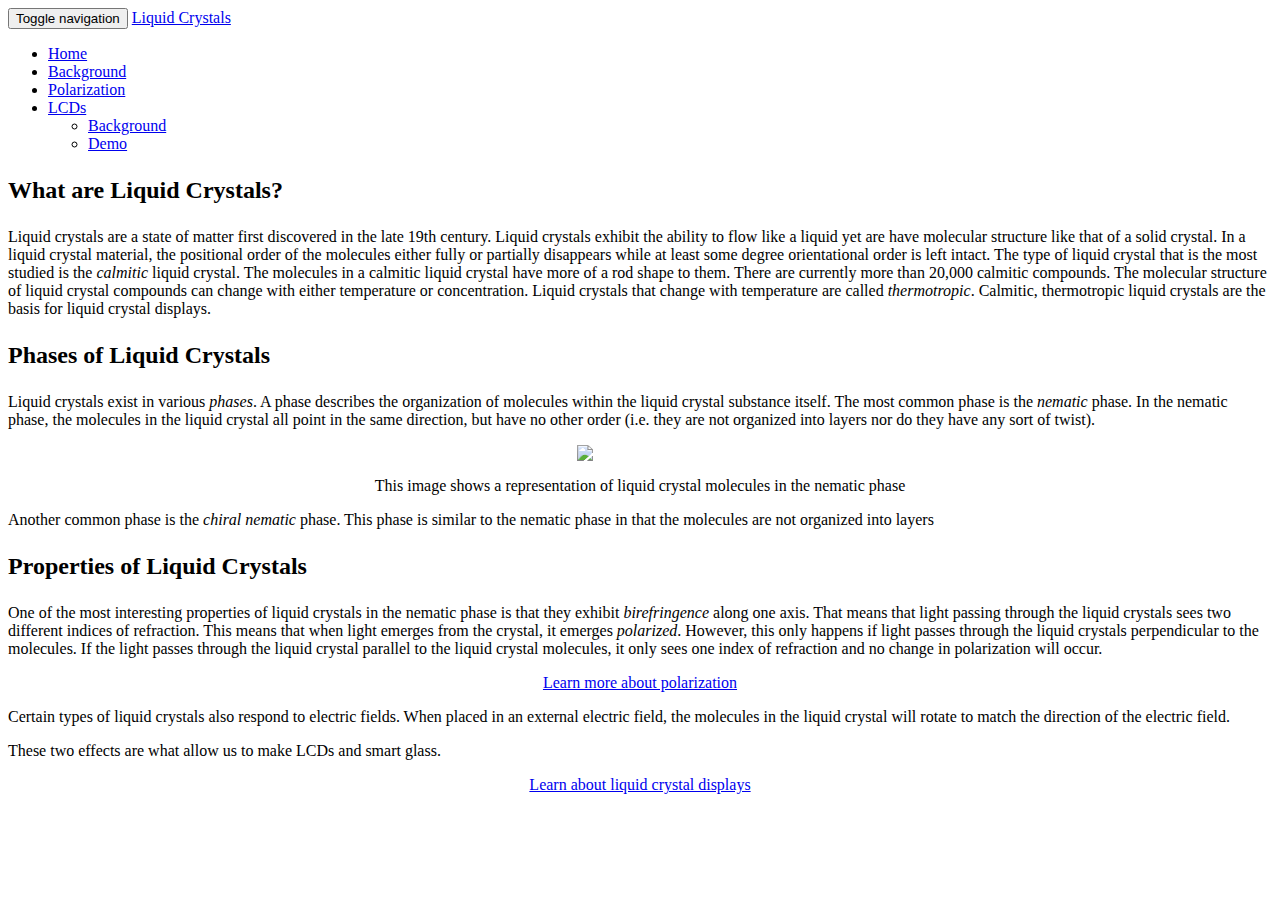
==== background.html @ 77f76ec8 "new lcd stuff" ====
<!DOCTYPE html>
<html>
<head lang="en">
<meta charset="utf-8">
    <meta charset="UTF-8">
    <meta http-equiv="X-UA-Compatible" content="IE=edge">
    <meta name="viewport" content="width=device-width, initial-scale=1">
    <meta name="description" content="">
    <meta name="author" content="">
    <meta name="viewport" content="width=device-width, user-scalable=no, minimum-scale=1.0, maximum-scale=1.0">
    
    <link rel="stylesheet" href="css/style.css">
    <!-- jquery -->
    <script src="js/jquery.min.js"></script>

    <!-- Latest compiled and minified CSS -->
    <link rel="stylesheet" href="css/bootstrap-paper.min.css">
    
    <!-- Latest compiled and minified JavaScript -->
    <script src="https://maxcdn.bootstrapcdn.com/bootstrap/3.3.1/js/bootstrap.min.js"></script>
    <title>3D Liquid Crystal?!</title>
    
</head>
<body>
      <!-- Fixed navbar -->
    <nav class="navbar navbar-inverse navbar-fixed-top" role="navigation">
      <div class="container">
        <div class="navbar-header">
          <button type="button" class="navbar-toggle collapsed" data-toggle="collapse" data-target="#navbar" aria-expanded="false" aria-controls="navbar">
            <span class="sr-only">Toggle navigation</span>
            <span class="icon-bar"></span>
            <span class="icon-bar"></span>
            <span class="icon-bar"></span>
          </button>
          <a class="navbar-brand" href="index.html">Liquid Crystals</a>
        </div>
        <div id="navbar" class="navbar-collapse collapse">
          <ul class="nav navbar-nav">
            <li><a href="index.html">Home</a></li>
            <li class="active"><a href="background.html">Background</a></li>
            <li><a href="polarization.html">Polarization</a></li>
            <li class="dropdown">
                <a href="#" class="dropdown-toggle" data-toggle="dropdown" role="button" aria-expanded="false">LCDs<span class="caret"></span></a>
                <ul class="dropdown-menu" role="menu">
                  <li><a href="lcds.html">Background</a></li>
                  <li><a href="lc-3d.html">Demo</a></li>
                </ul>
              </li>
          </ul>
        </div>
      </div>
    </nav> 

    <div class="container"> 
    <div class="panel panel-primary">
        <div class="panel-heading">
        <h3 class="panel-title" style="font-size: x-large;">What are Liquid Crystals?</h1>
        </div>
        <div class="panel-body">
        <p>Liquid crystals are a state of matter first discovered in the late 19th century. Liquid crystals exhibit the ability to flow like a liquid yet are have molecular structure like that of a solid crystal. In a liquid crystal material, the positional order of the molecules either fully or partially disappears while at least some degree orientational order is left intact. The type of liquid crystal that is the most studied is the <em>calmitic</em> liquid crystal. The molecules in a calmitic liquid crystal have more of a rod shape to them. There are currently more than 20,000 calmitic compounds. The molecular structure of liquid crystal compounds can change with either temperature or concentration. Liquid crystals that change with temperature are called <em>thermotropic</em>. Calmitic, thermotropic liquid crystals are the basis for liquid crystal displays.</p>
        </div>
    </div>
    
    <div class="panel panel-primary">
        <div class="panel-heading">
            <h3 class="panel-title" style="font-size: x-large;">Phases of Liquid Crystals</h3>
        </div>
        <div class="panel-body">
            <p>Liquid crystals exist in various <em>phases</em>. A phase describes the organization of molecules within the liquid crystal substance itself. The most common phase is the <em>nematic</em> phase. In the nematic phase, the molecules in the liquid crystal all point in the same direction, but have no other order (i.e. they are not organized into layers nor do they have any sort of twist). </p>
            <img width="10%" style="margin-left: auto; margin-right: auto; display: block;" src="http://upload.wikimedia.org/wikipedia/commons/8/80/LiquidCrystal-MesogenOrder-Nematic.jpg">
            <p align="center">This image shows a representation of liquid crystal molecules in the nematic phase</p>
            <p>Another common phase is the <em>chiral nematic</em> phase. This phase is similar to the nematic phase in that the molecules are not organized into layers
        </div>
    </div>
    
    <div class="panel panel-primary">
        <div class="panel-heading">
            <h3 class="panel-title" style="font-size: x-large;">Properties of Liquid Crystals</h3>
        </div>
        <div class="panel-body">
            <p>One of the most interesting properties of liquid crystals in the nematic phase is that they exhibit <em>birefringence</em> along one axis. That means that light passing through the liquid crystals sees two different indices of refraction. This means that when light emerges from the crystal, it emerges <em>polarized</em>. However, this only happens if light passes through the liquid crystals perpendicular to the molecules. If the light passes through the liquid crystal parallel to the liquid crystal molecules, it only sees one index of refraction and no change in polarization will occur.</p>
            
            <p align="center"><a href="polarization.html" class="btn btn-info" role="button">Learn more about polarization</a></p>
            
            <p>Certain types of liquid crystals also respond to electric fields. When placed in an external electric field, the molecules in the liquid crystal will rotate to match the direction of the electric field.</p>
            
            <p>These two effects are what allow us to make LCDs and smart glass.</p>
        </div>
        
    </div>
    
    <p align="center"><a href="lcds.html" class="btn btn-info" role="button">Learn about liquid crystal displays</a></p>
    </div>
</body>
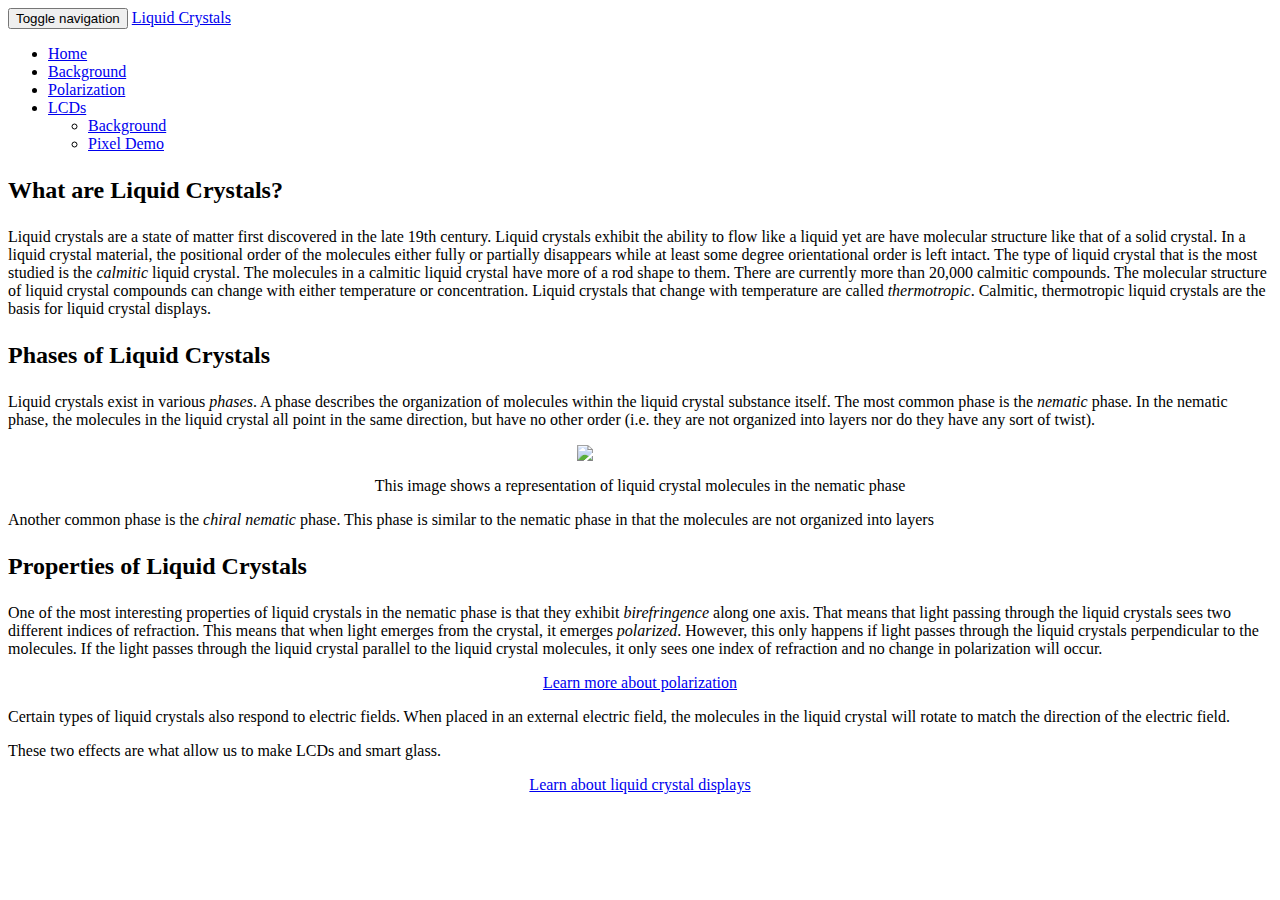
==== commit 18d437b7: "change page titles" ====
--- a/background.html
+++ b/background.html
@@ -18,7 +18,7 @@
     
     <!-- Latest compiled and minified JavaScript -->
     <script src="https://maxcdn.bootstrapcdn.com/bootstrap/3.3.1/js/bootstrap.min.js"></script>
-    <title>3D Liquid Crystal?!</title>
+    <title>Liquid Crystals</title>
     
 </head>
 <body>
@@ -43,7 +43,7 @@
                 <a href="#" class="dropdown-toggle" data-toggle="dropdown" role="button" aria-expanded="false">LCDs<span class="caret"></span></a>
                 <ul class="dropdown-menu" role="menu">
                   <li><a href="lcds.html">Background</a></li>
-                  <li><a href="lc-3d.html">Demo</a></li>
+                  <li><a href="lc-3d.html">Pixel Demo</a></li>
                 </ul>
               </li>
           </ul>
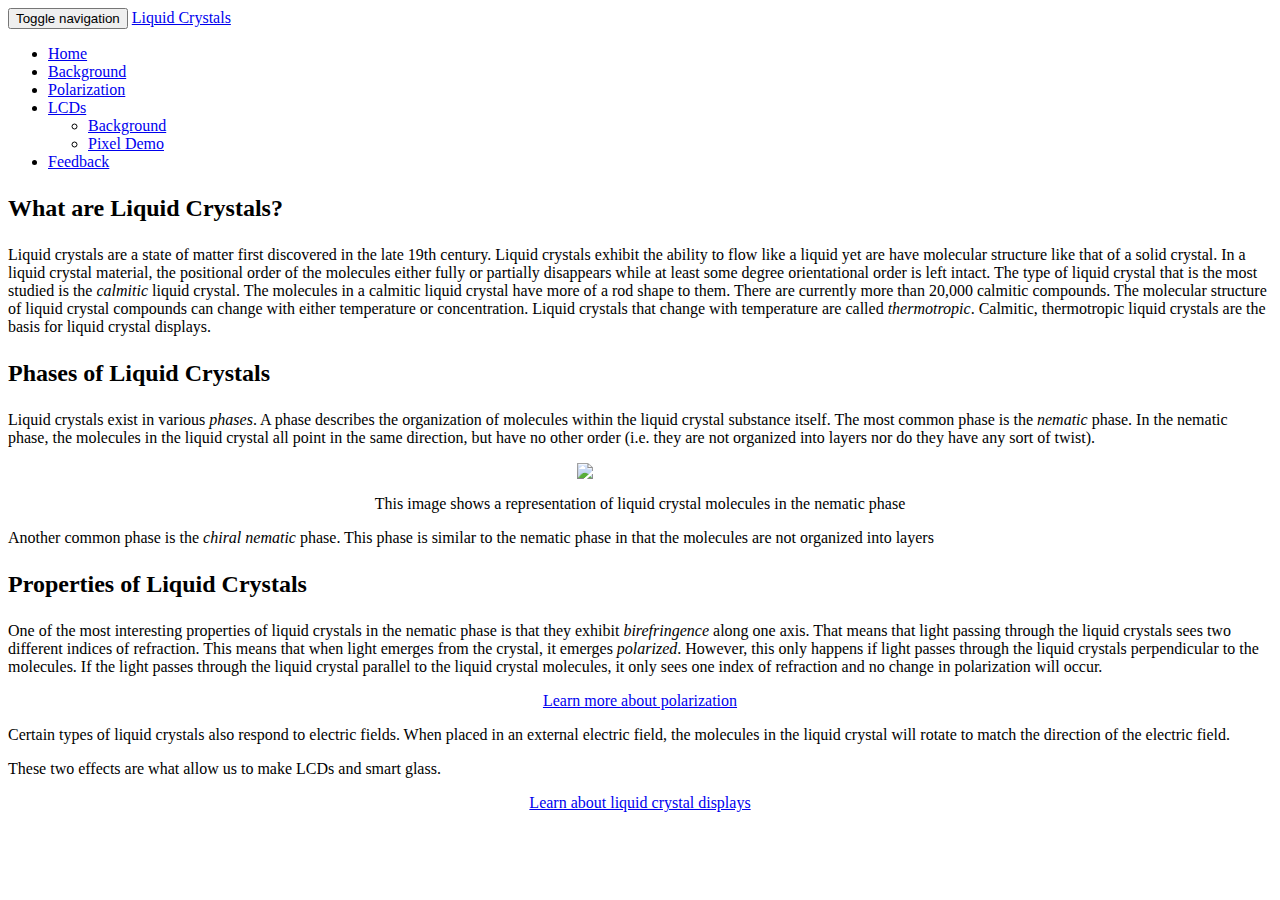
==== commit b5384805: "add feedback button" ====
--- a/background.html
+++ b/background.html
@@ -46,6 +46,7 @@
                   <li><a href="lc-3d.html">Pixel Demo</a></li>
                 </ul>
               </li>
+              <li><a href="http://goo.gl/forms/hl6MyjlqiB">Feedback</a></li>
           </ul>
         </div>
       </div>
